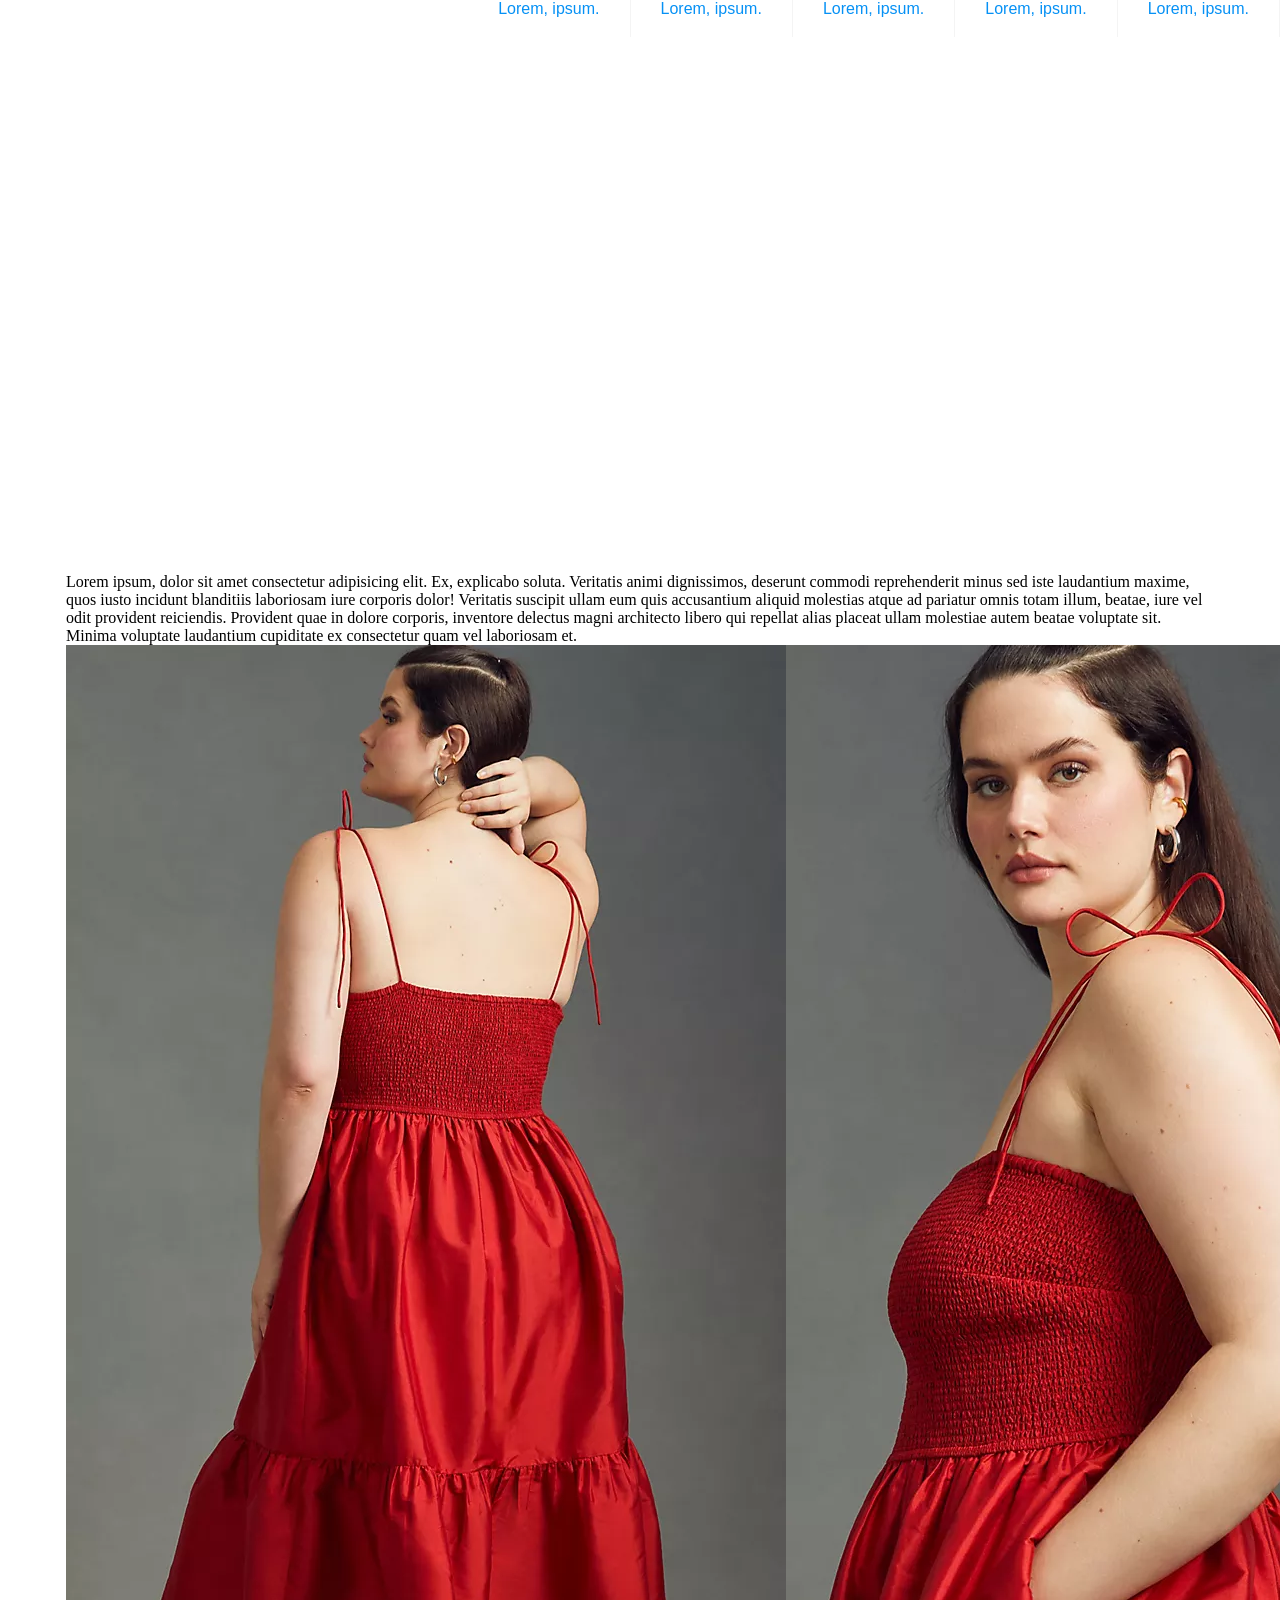
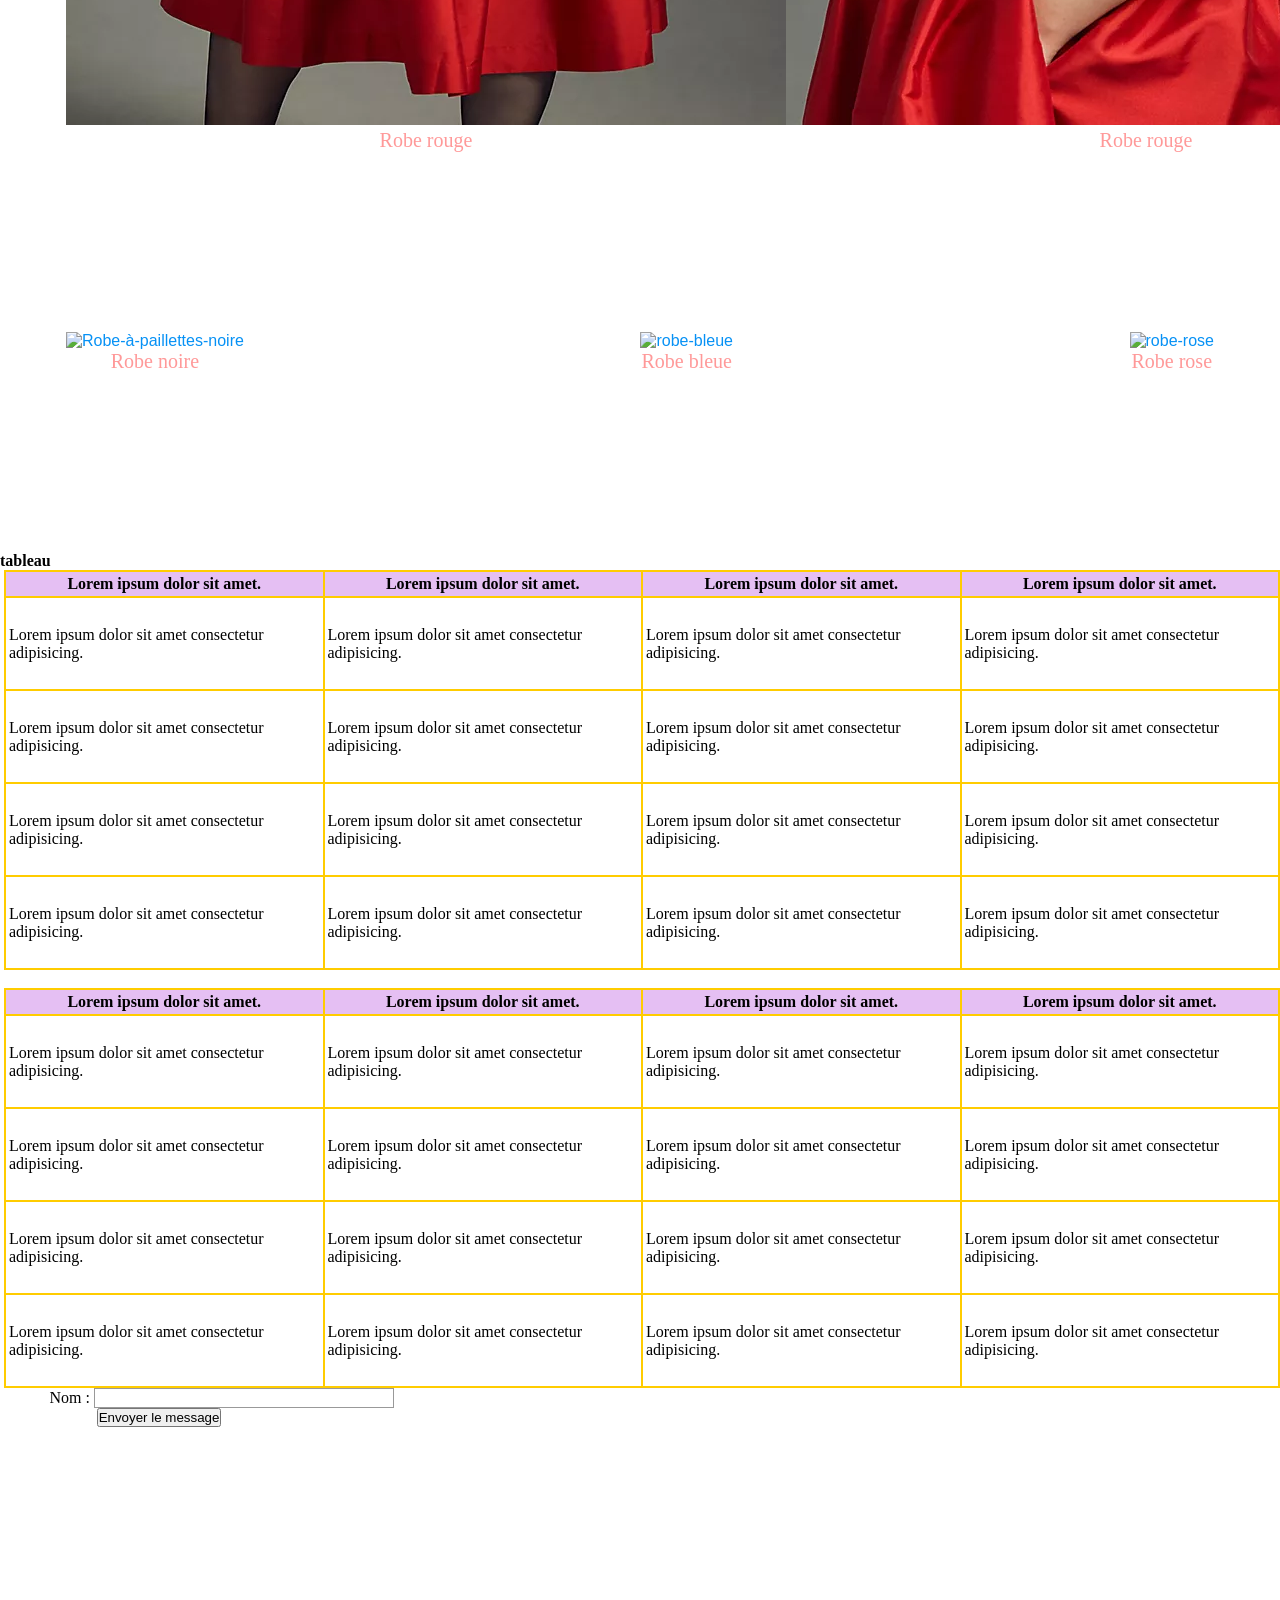
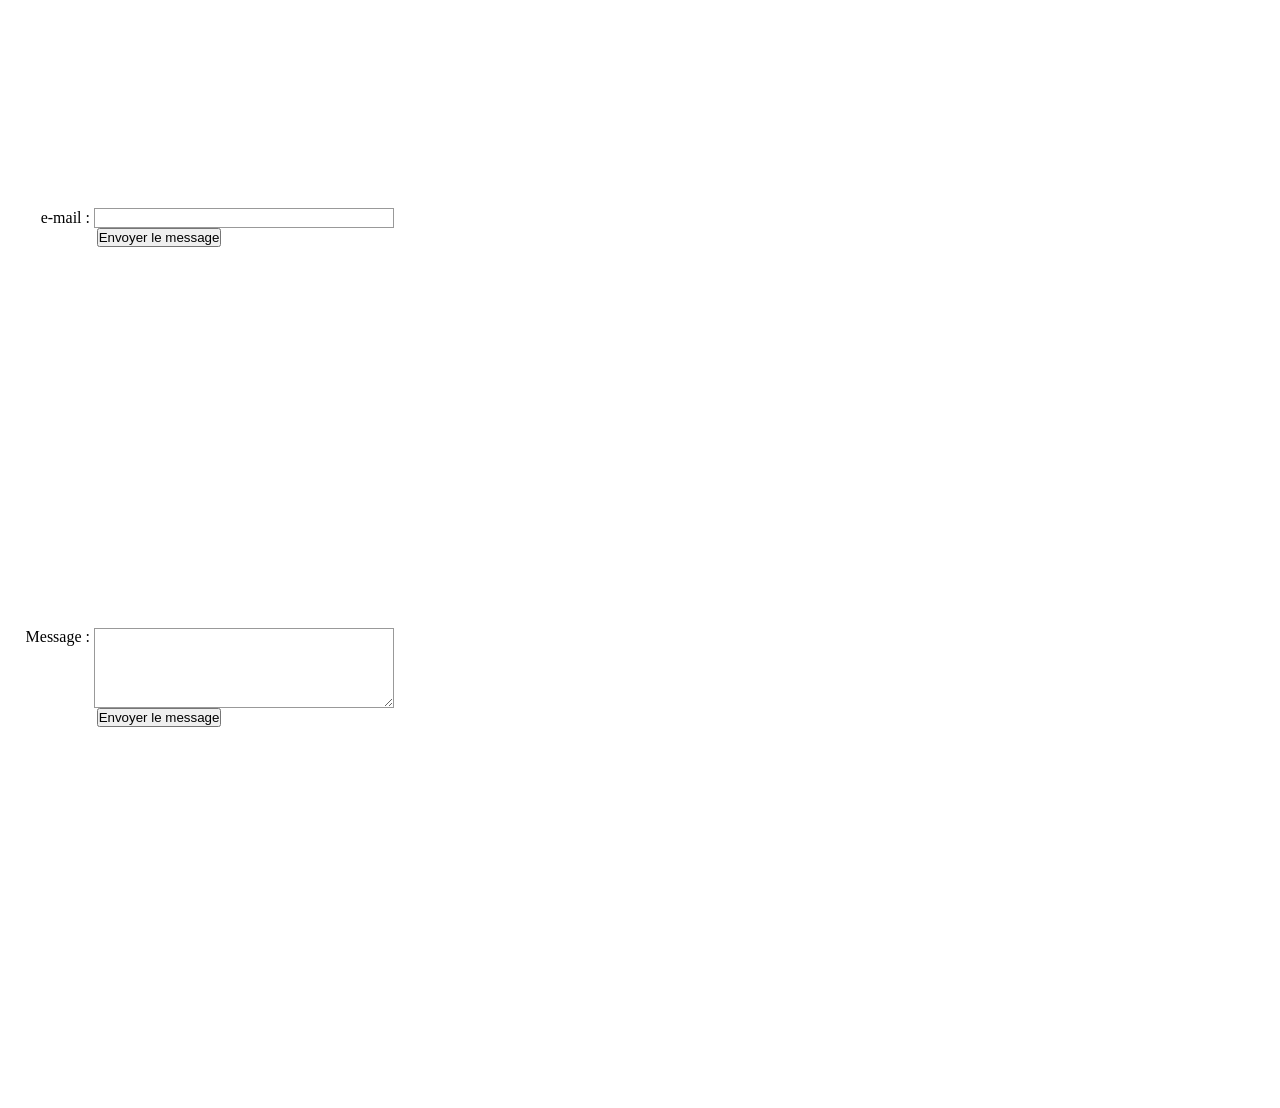
==== Template2/Index.html @ 49e65d98 "Ver"01"" ====
<!DOCTYPE html>
<html lang="fr">
<head>
    <meta charset="UTF-8">
    <meta http-equiv="X-UA-Compatible" content="IE=edge">
    <meta name="viewport" content="width=device-width, initial-scale=1.0">
<link rel="stylesheet" href="style.css">    
<title>Document</title>

</head>
<body>
    
    <header>
        <nav>
    
            <ul class="menu">
                <li><a href="#Bonjour1">Lorem, ipsum.</a></li>
                <li><a href="#">Lorem, ipsum.</a></li>
                <li><a href="#">Lorem, ipsum.</a></li>
                <li><a href="#Tableau">Lorem, ipsum.</a></li>
                <li><a href="#Conclusion">Lorem, ipsum.</a></li>
            </ul>
        </nav>
    </header>

    <section id="Pâtisserie" title="jsp">

        <h1 id="Bonjour1">Bonjour1</h1>
            <p>Lorem ipsum, dolor sit amet consectetur adipisicing elit. Ex, explicabo soluta. Veritatis animi dignissimos, deserunt commodi reprehenderit minus sed iste laudantium maxime, quos iusto incidunt blanditiis laboriosam iure corporis dolor! Veritatis suscipit ullam eum quis accusantium aliquid molestias atque ad pariatur omnis totam illum, beatae, iure vel odit provident reiciendis. Provident quae in dolore corporis, inventore delectus magni architecto libero qui repellat alias placeat ullam molestiae autem beatae voluptate sit. Minima voluptate laudantium cupiditate ex consectetur quam vel laboriosam et.</p>

        <div id="Pie">
            <figure> 
                <a href="#"><img src="../Template4/JP/4130615360010_060_c2.jpg" alt="robe-rouge"></a>
        
                <figcaption>Robe rouge</figcaption>
            </figure>
        
            <figure>
                <a href="#"><img src="../Template4/JP/4130615360010_060_c3.jpg" alt="robe-rouge"></a>
        
                <figcaption>Robe rouge</figcaption>
            </figure>        
            
            <figure>
                <a href="#"><img src="../Robes de fête/Robe_dorée_dev.jpeg" alt="robe-dorée"></a>
        
                <figcaption>Robe dorée</figcaption>
            </figure>
        </div>
        
        <div id="Pie2">
            <figure>
                <a href="#"><img src="../Robes de fête/Robe_noire_dos_nus_dev.jpeg" alt="Robe-à-paillettes-noire"></a>
        
                <figcaption>Robe noire</figcaption>
            </figure>
        
            <figure>
                <a href="#"><img src="../Robes de fête/Robe_bleue_dev.jpeg" alt="robe-bleue"></a>
        
                <figcaption>Robe bleue</figcaption>
            </figure>
        
            <figure>
                <a href="#"><img src="../Robes de fête/Robe_rose_dev.jpeg" alt="robe-rose"></a>
        
                <figcaption>Robe rose</figcaption>
            </figure>
            </div>
        </section>

<h4 id="Tableau">tableau</h4>
    <div id="tableau">
        <table>
            <table class="GeneratedTable">
                <thead>
                  <tr>
                    <th>Lorem ipsum dolor sit amet.</th>
                    <th>Lorem ipsum dolor sit amet.</th>
                    <th>Lorem ipsum dolor sit amet.</th>
                    <th>Lorem ipsum dolor sit amet.</th>
                  </tr>
                </thead>
                <tbody>
                  <tr>
                    <td>Lorem ipsum dolor sit amet consectetur adipisicing.</td>
                    <td>Lorem ipsum dolor sit amet consectetur adipisicing.</td>
                    <td>Lorem ipsum dolor sit amet consectetur adipisicing.</td>
                    <td>Lorem ipsum dolor sit amet consectetur adipisicing.</td>
                  </tr>
                  <tr>
                    <td>Lorem ipsum dolor sit amet consectetur adipisicing.</td>
                    <td>Lorem ipsum dolor sit amet consectetur adipisicing.</td>
                    <td>Lorem ipsum dolor sit amet consectetur adipisicing.</td>
                    <td>Lorem ipsum dolor sit amet consectetur adipisicing.</td>
                  </tr>
                  <tr>
                    <td>Lorem ipsum dolor sit amet consectetur adipisicing.</td>
                    <td>Lorem ipsum dolor sit amet consectetur adipisicing.</td>
                    <td>Lorem ipsum dolor sit amet consectetur adipisicing.</td>
                    <td>Lorem ipsum dolor sit amet consectetur adipisicing.</td>
                  </tr>
                  <tr>
                    <td>Lorem ipsum dolor sit amet consectetur adipisicing.</td>
                    <td>Lorem ipsum dolor sit amet consectetur adipisicing.</td>
                    <td>Lorem ipsum dolor sit amet consectetur adipisicing.</td>
                    <td>Lorem ipsum dolor sit amet consectetur adipisicing.</td>
                  </tr>
                </tbody>
              </table>
        </table>
    </div>

<br>

    <div id="tableau">
        <table>
            <table class="GeneratedTable">
                <thead>
                  <tr>
                    <th>Lorem ipsum dolor sit amet.</th>
                    <th>Lorem ipsum dolor sit amet.</th>
                    <th>Lorem ipsum dolor sit amet.</th>
                    <th>Lorem ipsum dolor sit amet.</th>
                  </tr>
                </thead>
                <tbody>
                  <tr>
                    <td>Lorem ipsum dolor sit amet consectetur adipisicing.</td>
                    <td>Lorem ipsum dolor sit amet consectetur adipisicing.</td>
                    <td>Lorem ipsum dolor sit amet consectetur adipisicing.</td>
                    <td>Lorem ipsum dolor sit amet consectetur adipisicing.</td>
                  </tr>
                  <tr>
                    <td>Lorem ipsum dolor sit amet consectetur adipisicing.</td>
                    <td>Lorem ipsum dolor sit amet consectetur adipisicing.</td>
                    <td>Lorem ipsum dolor sit amet consectetur adipisicing.</td>
                    <td>Lorem ipsum dolor sit amet consectetur adipisicing.</td>
                  </tr>
                  <tr>
                    <td>Lorem ipsum dolor sit amet consectetur adipisicing.</td>
                    <td>Lorem ipsum dolor sit amet consectetur adipisicing.</td>
                    <td>Lorem ipsum dolor sit amet consectetur adipisicing.</td>
                    <td>Lorem ipsum dolor sit amet consectetur adipisicing.</td>
                  </tr>
                  <tr>
                    <td>Lorem ipsum dolor sit amet consectetur adipisicing.</td>
                    <td>Lorem ipsum dolor sit amet consectetur adipisicing.</td>
                    <td>Lorem ipsum dolor sit amet consectetur adipisicing.</td>
                    <td>Lorem ipsum dolor sit amet consectetur adipisicing.</td>
                  </tr>
                </tbody>
              </table>
        </table>
    </div>


    <section>
        <form action="/ma-page-de-traitement" method="post">
            <div>
                <label for="name">Nom :</label>
                <input type="text" id="name" name="user_name">
                <div class="button">
            <button type="submit">Envoyer le message</button>
        </div>
            
                <label for="mail">e-mail&nbsp;:</label>
                <input type="email" id="mail" name="user_mail">
                <div class="button">
                    <button type="submit">Envoyer le message</button>
                </div>
            
                <label for="msg">Message :</label>
                <textarea id="msg" name="user_message"></textarea>
                <div class="button">
                    <button type="submit">Envoyer le message</button>
                </div>
            </div>
        </form>

        
    

    </section>
</body>
</html>
---- Template2/style.css ----
*{margin: 0px;
    padding: 0px;}
    
    /* menu */
    header{height: 96px;
        size: 100%;}
        
        div{min-height: 400px;
            min-width: 559px;}
        
        h1,h2{font-family: 'Paytone One', sans-serif;}
        
        h1{color: white; 
            font-size: 60px; 
            margin-left: 71px;
            margin-top: 408px;}
        
        
        h2{color: #0691F5; 
            font-size: 40px;}
        
        a {color: #0691F5;
            font-family: 'Paytone One', sans-serif;
            transition: all 0.1s ease-out; 
            text-decoration: none;}
                  
        a:hover, a:focus {background-color: #F4F4F4;}
        
        .menu{list-style-type: none; 
            display: flex;
            justify-content: right; 
            align-items:center;}
        
            nav li a {padding: 20px 30px;
                border-right: 1px solid #f4f4f4;}
    /* menu fin */
    
    
    #Pâtisserie{
        /* border: solid black 4px; */
        padding-left: 66px;
        padding-right: 66px;
        display: flex;
        flex-wrap: wrap;
        justify-content: center;
    }
    
    #Pie{display: flex;
        align-items: center;
        justify-content: space-between;
    width: 1200px;
    /* border: solid black 4px; */
    }
    
    #Pie2{display: flex;
        align-items: center;
        justify-content: space-between;
        width: 1200px;
        /* border: solid black 4px; */
        }
    
    figure{display: flex;
        flex-flow: column;
        align-items: center;}
    
    figcaption{color: #FF9999;
    font-size: 20px;}
    
    /* tableau */
    #tableau{
        display: flex;
        justify-content: center;
    
    }
    
    
    table.GeneratedTable {
      width: 100%;
      background-color: #ffffff;
      border-collapse: collapse;
      border-width: 2px;
      border-color: #ffcc00;
      border-style: solid;
      color: #000000;
    }
    
    table.GeneratedTable td, table.GeneratedTable th {
      border-width: 2px;
      border-color: #ffcc00;
      border-style: solid;
      padding: 3px;
    }
    
    table.GeneratedTable thead {
      background-color: #e5bff3;
    }
    /* tableau fin */
    
    /* formulaire */
      form div + div {
        margin-top: 1em;
      }
      
      label {
        display: inline-block;
        width: 90px;
        text-align: right;
      }
      
      input, textarea {
        font: 1em sans-serif;
        width: 300px;
        box-sizing: border-box;
        border: 1px solid #999;
      }
      
      input:focus, textarea:focus {
        border-color: #000;
      }
      
      textarea {
        vertical-align: top;
      
        height: 5em;
      }
      
      .button {
        padding-left: 90px;
      }
      
      button {
        margin-left: .5em;
      }
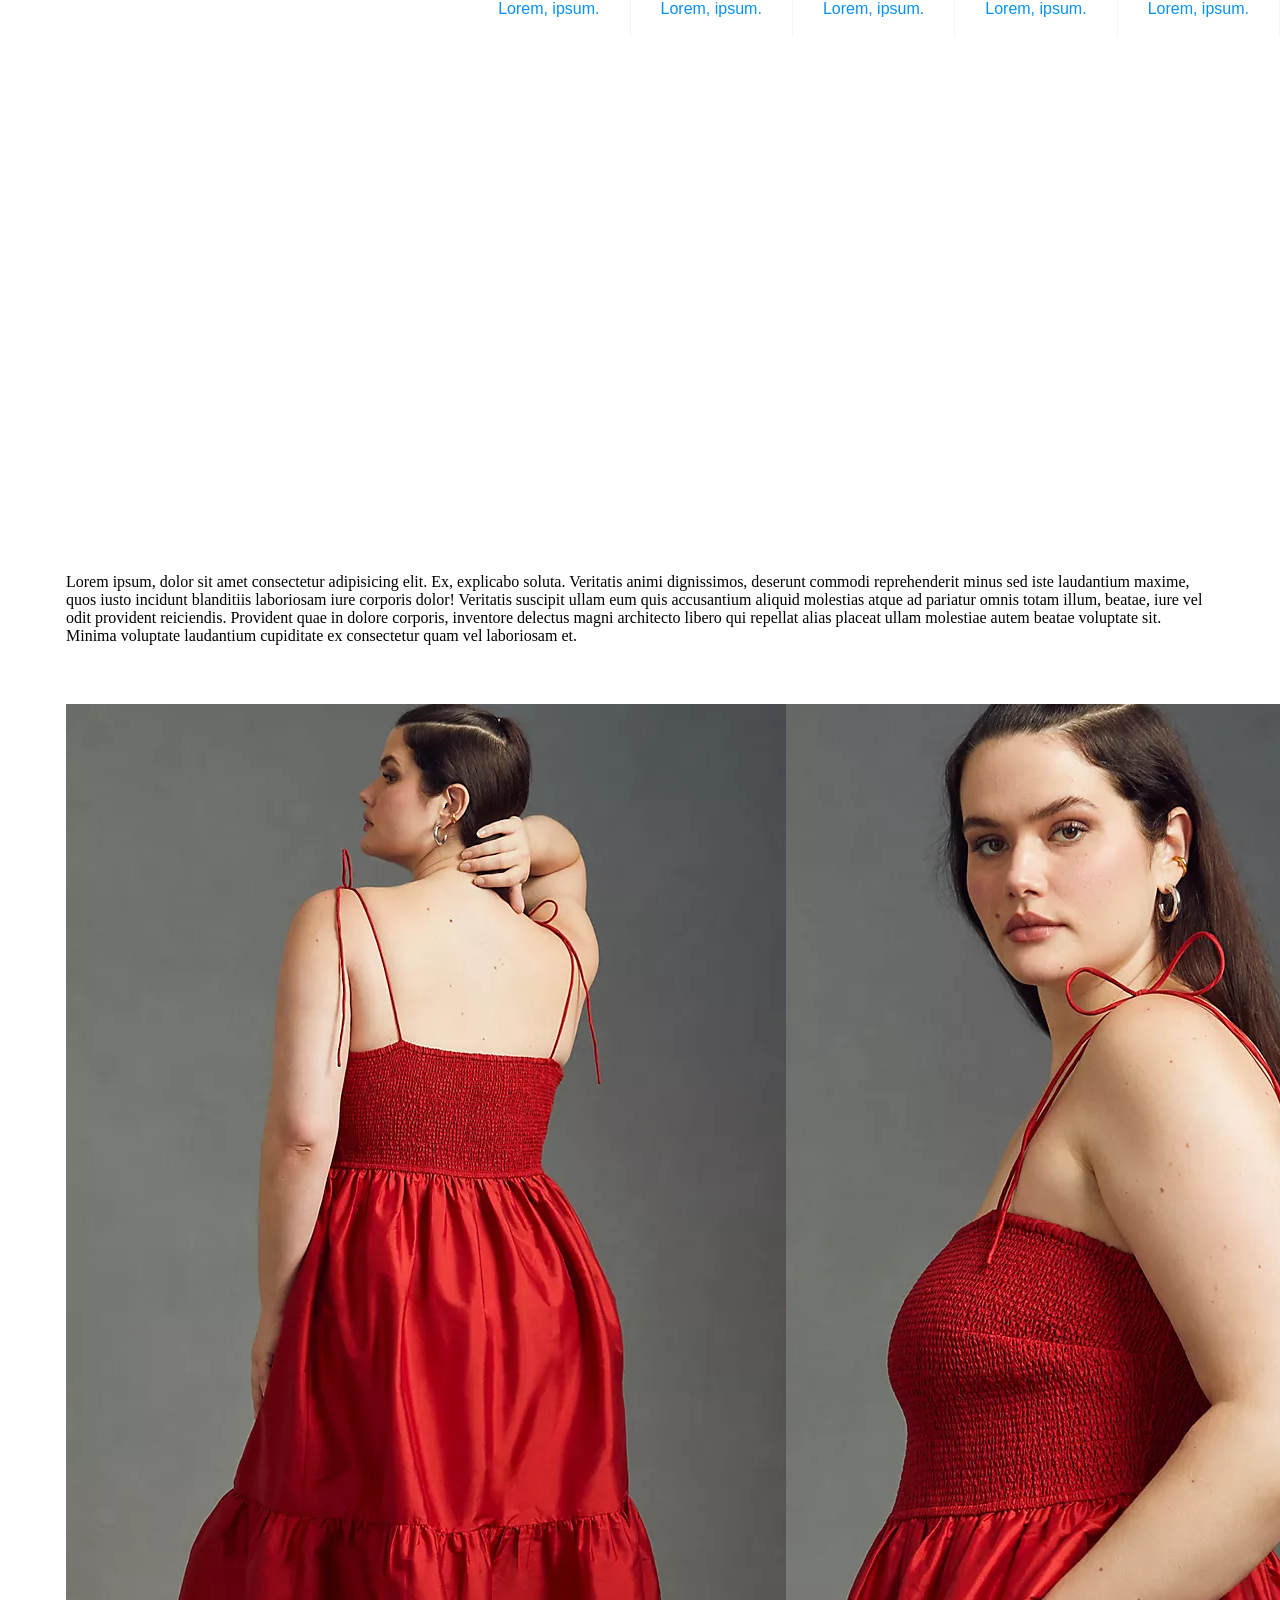
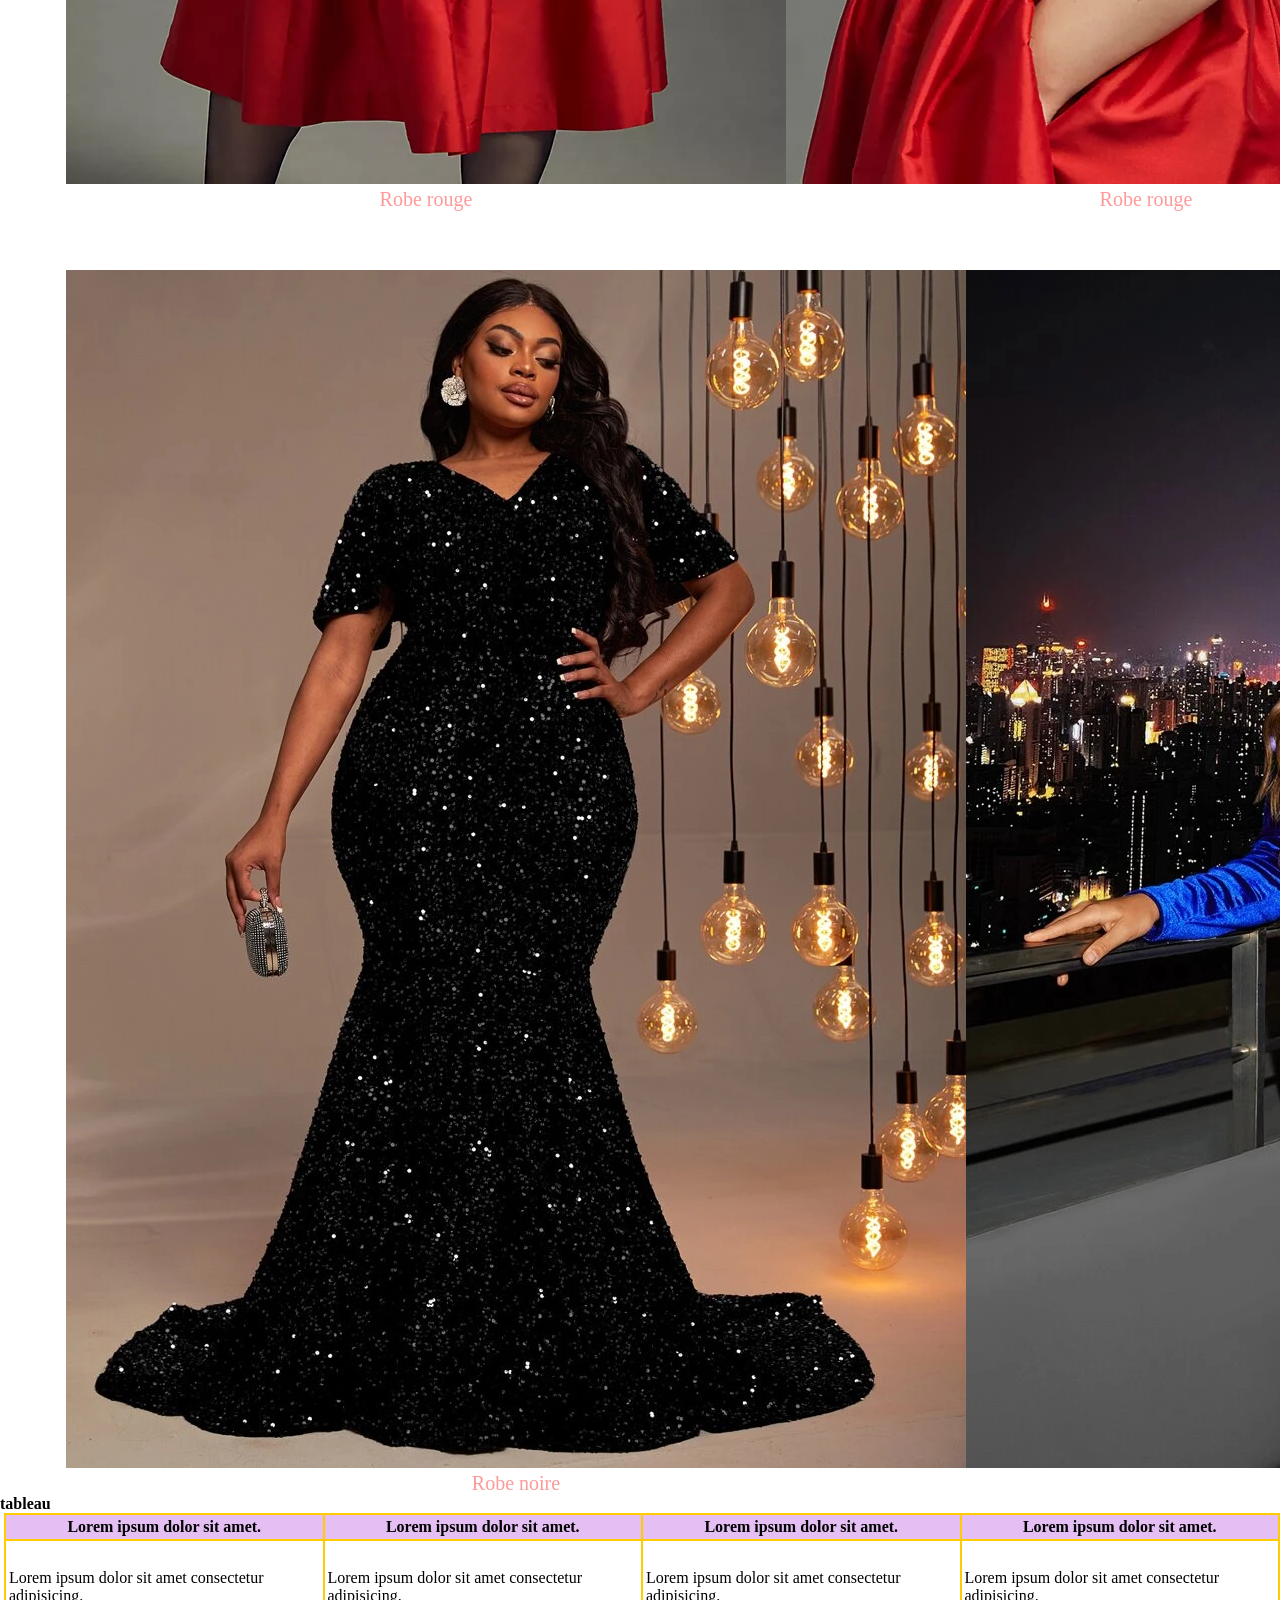
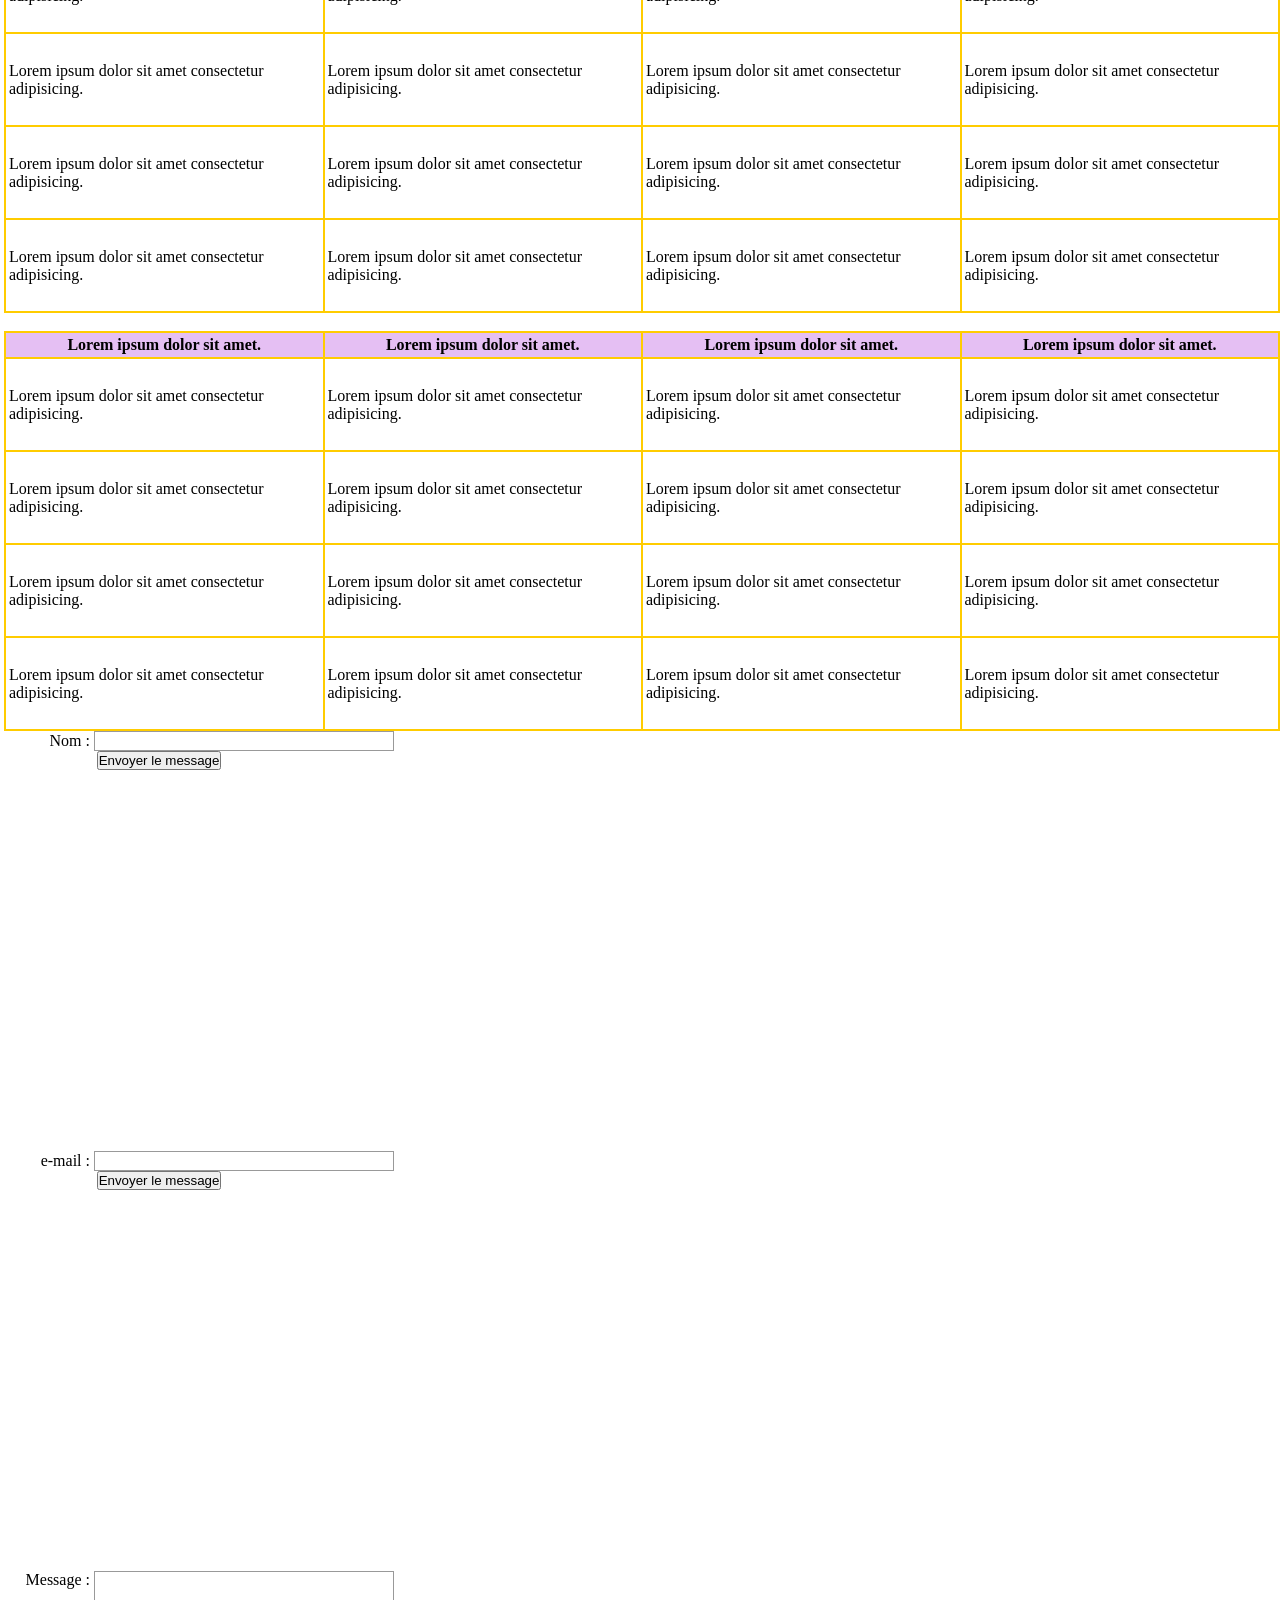
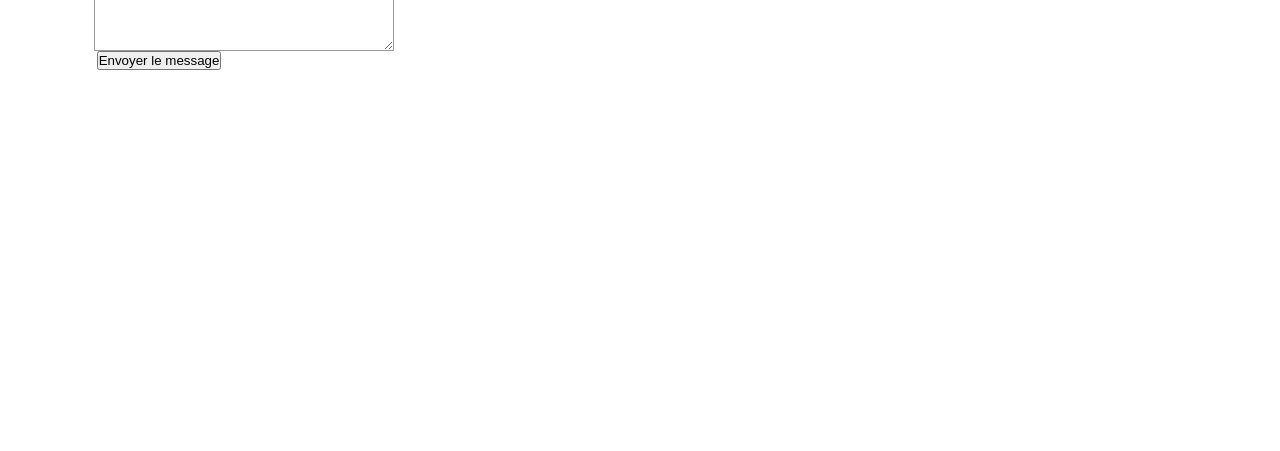
==== commit 95d113cd: "Ver"02"" ====
--- a/Template2/Index.html
+++ b/Template2/Index.html
@@ -176,10 +176,7 @@
                     <button type="submit">Envoyer le message</button>
                 </div>
             </div>
-        </form>
-
-        
-    
+        </form>    
 
     </section>
 </body>
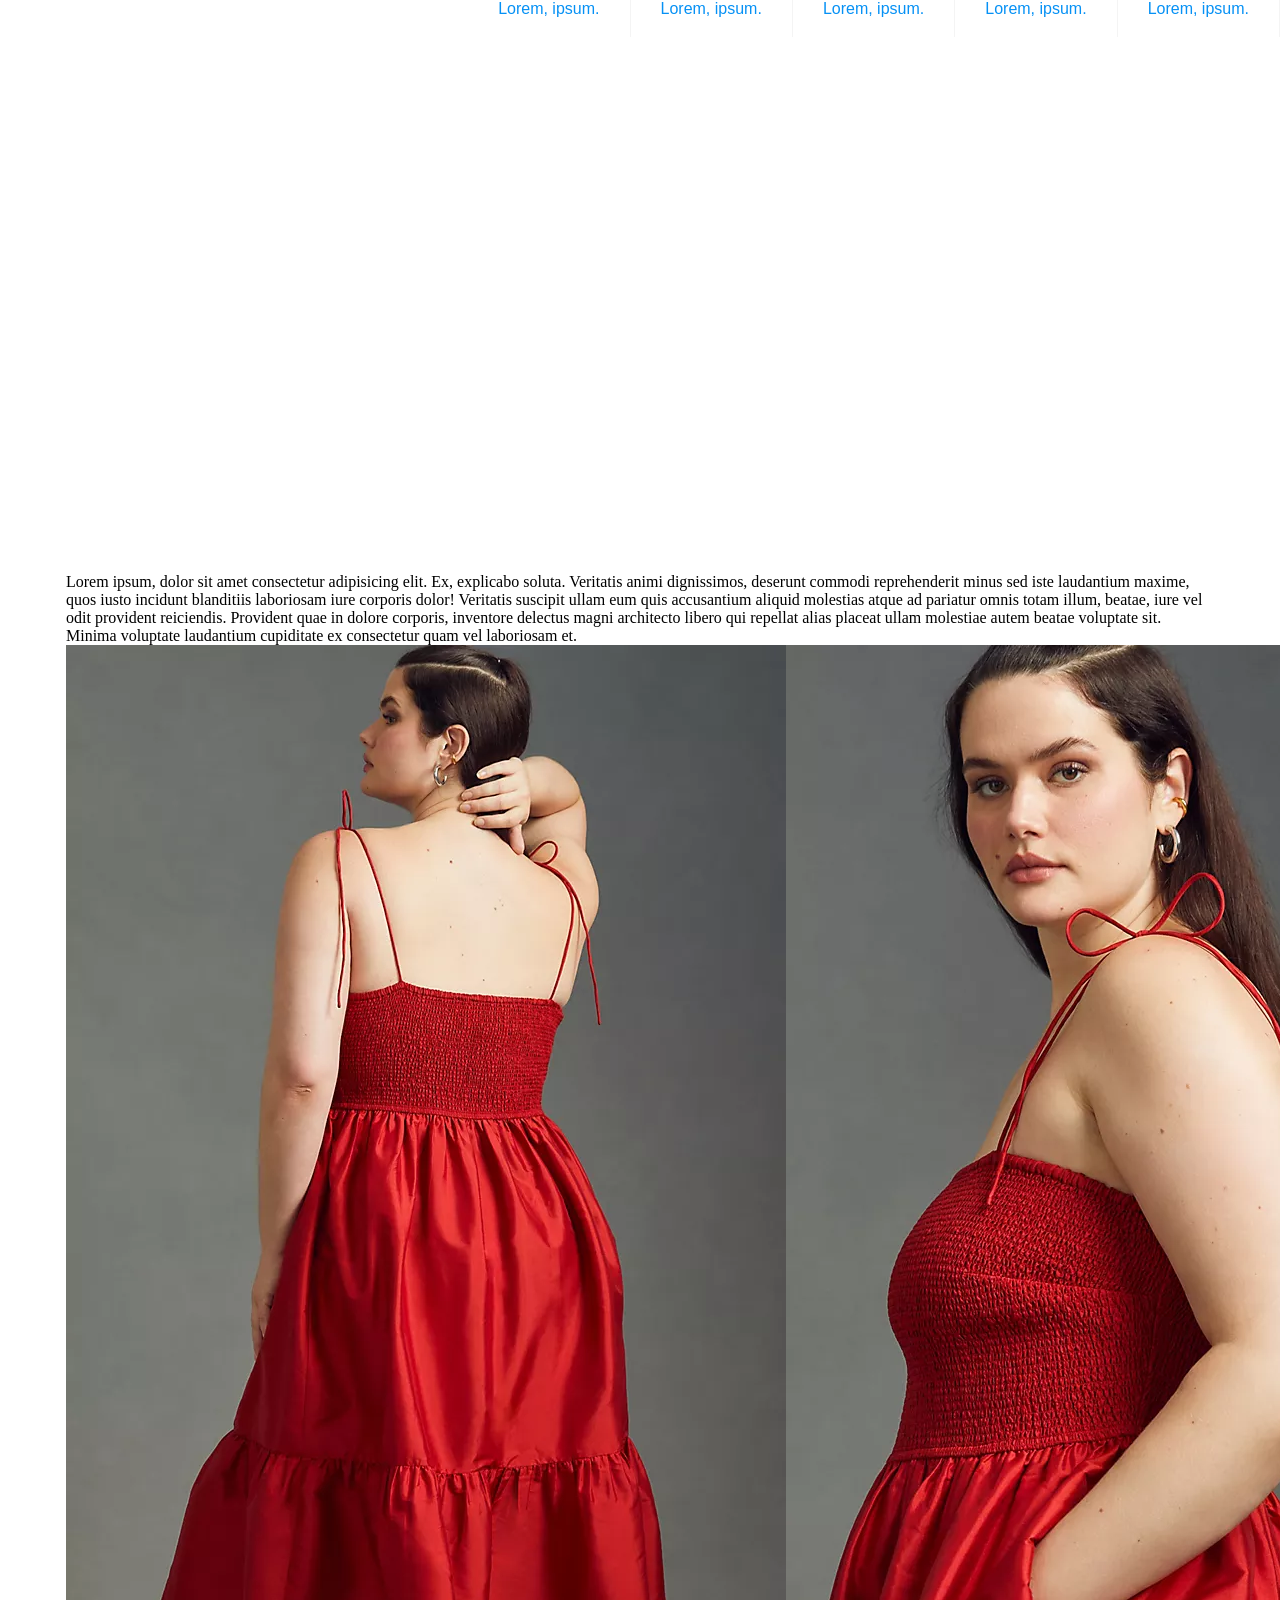
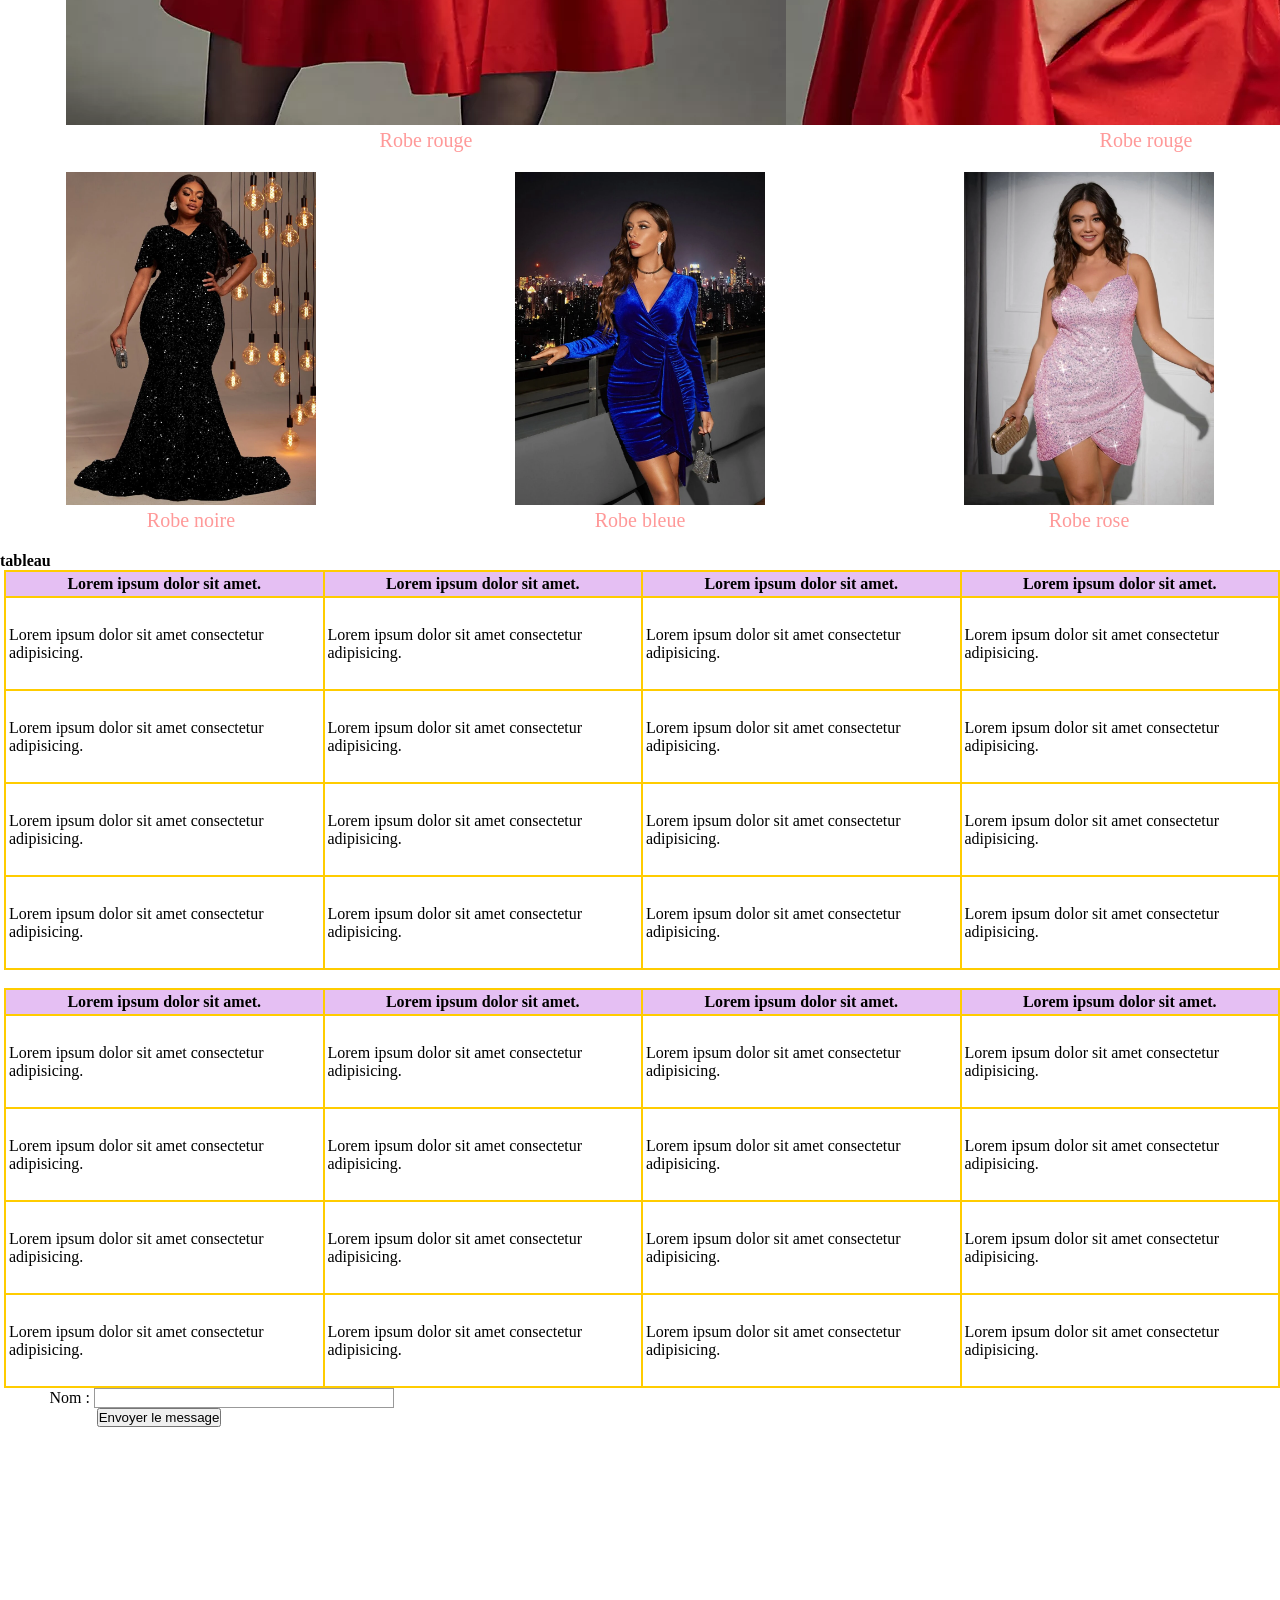
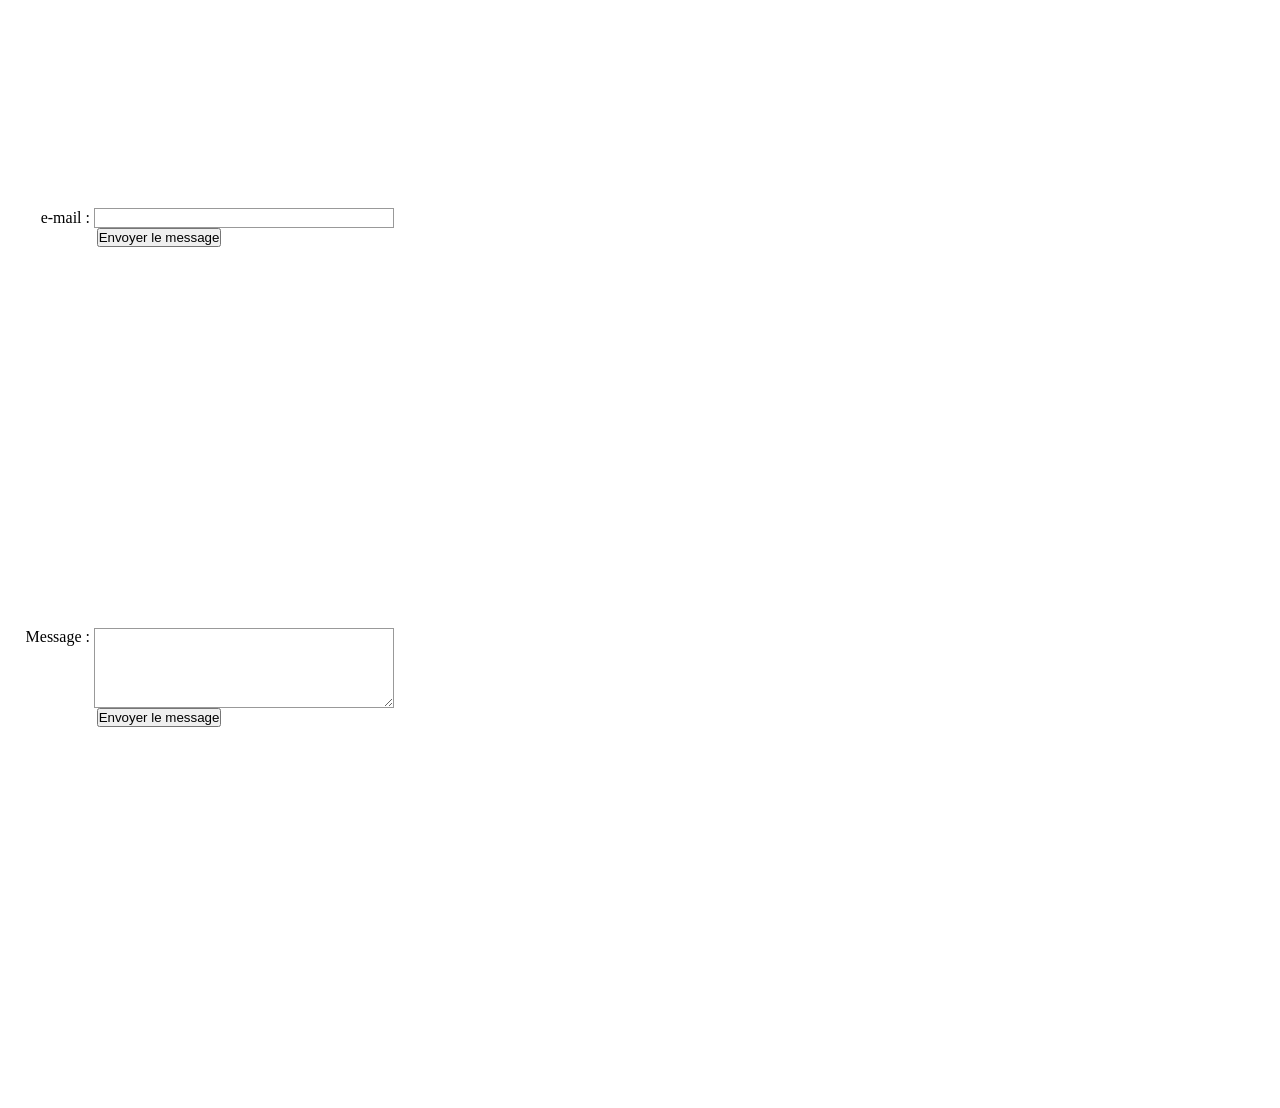
==== commit be5eea97: "Ver"07"" ====
--- a/Template2/Index.html
+++ b/Template2/Index.html
@@ -42,7 +42,7 @@
             </figure>        
             
             <figure>
-                <a href="#"><img src="../Robes de fête/Robe_dorée_dev.jpeg" alt="robe-dorée"></a>
+                <a href="#"><img src="../Party_dress/Robe_dorée_dev.jpeg" alt="robe-dorée" width="250"></a>
         
                 <figcaption>Robe dorée</figcaption>
             </figure>
@@ -50,19 +50,19 @@
         
         <div id="Pie2">
             <figure>
-                <a href="#"><img src="../Robes de fête/Robe_noire_dos_nus_dev.jpeg" alt="Robe-à-paillettes-noire"></a>
+                <a href="#"><img src="../Party_dress/Robe_noire_dos_nus_dev.jpeg" alt="Robe-à-paillettes-noire" width="250"></a>
         
                 <figcaption>Robe noire</figcaption>
             </figure>
         
             <figure>
-                <a href="#"><img src="../Robes de fête/Robe_bleue_dev.jpeg" alt="robe-bleue"></a>
+                <a href="#"><img src="../Party_dress/Robe_bleue_dev.jpeg" alt="robe-bleue" width="250"></a>
         
                 <figcaption>Robe bleue</figcaption>
             </figure>
         
             <figure>
-                <a href="#"><img src="../Robes de fête/Robe_rose_dev.jpeg" alt="robe-rose"></a>
+                <a href="#"><img src="../Party_dress/Robe_rose_dev.jpeg" alt="robe-rose" width="250"></a>
         
                 <figcaption>Robe rose</figcaption>
             </figure>
